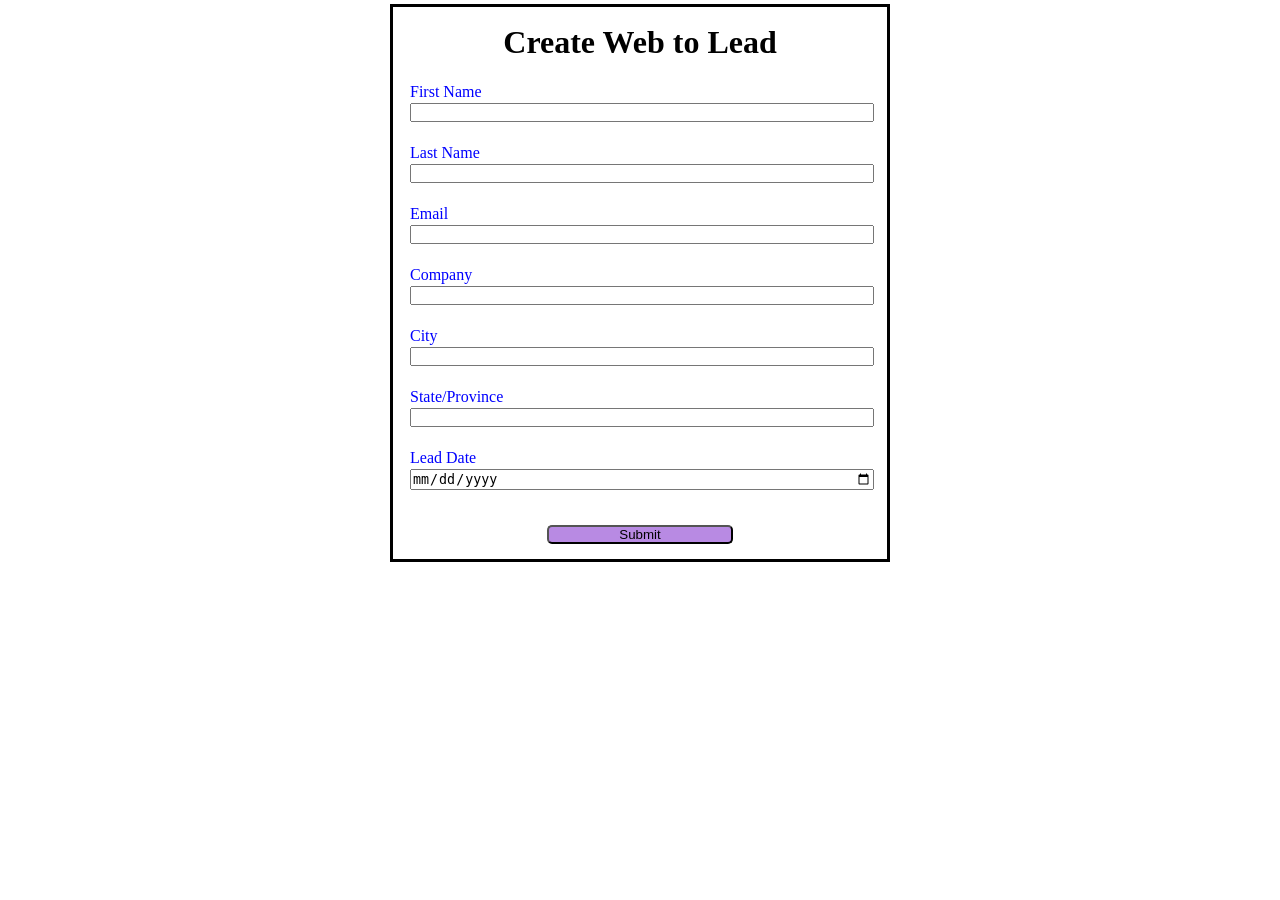
==== WebToLeadProject/webLead.html @ 514709df "LWCLearning1" ====
<html lang="en">
<head>
    <meta charset="UTF-8">
    <meta name="viewport" content="width=device-width, initial-scale=1.0">
    <script src="WebLead.js"></script>
    <title>Web To Lead</title>
    <link rel="stylesheet" href="style.css">
</head>
<body>

<form action="https://webto.salesforce.com/servlet/servlet.WebToLead?encoding=UTF-8&orgId=00DNS00000vWCrd" method="POST"
 onsubmit="handleSubmit()">

    <h1>Create Web to Lead</h1>
<input type=hidden name="oid" value="00DNS00000vWCrd">
<input type=hidden name="retURL" value="https://google.com">

<input type="hidden"  id="leadDate" name="Lead_Date__c" value="Web" class = "outputDate" /><br>

<label for="first_name">First Name</label><input  id="first_name" maxlength="40" name="first_name" size="20" type="text" /><br>

<label for="last_name">Last Name</label><input  id="last_name" maxlength="80" name="last_name" size="20" type="text" /><br>

<label for="email">Email</label><input  id="email" maxlength="80" name="email" size="20" type="text" /><br>

<label for="company">Company</label><input  id="company" maxlength="40" name="company" size="20" type="text" /><br>

<label for="city">City</label><input  id="city" maxlength="40" name="city" size="20" type="text" /><br>

<label for="state">State/Province</label><input  id="state" maxlength="20" name="state" size="20" type="text" /><br>

<label for="state">Lead Date</label>
<input  id="state"  type="date" class = "inputDate"/>

<!-- Lead Date:<span class="dateInput dateOnlyInput"><input  id="00NNS00003SRqAY" name="00NNS00003SRqAY" size="12" type="text" /></span><br> -->

<input type="hidden"  id="lead_source" name="lead_source" value="Web" /><br>

<input type="submit" name="submit" class="submitBtn">

</form>

</body>
</html>
---- WebToLeadProject/style.css ----
* {
    margin: 2px;
    padding: 0;
    box-sizing: border-box;
}

h1{
    text-align:center;
}
label,input{
    display: block;
}

label{
    color: blue;
}

input{
    width: 100%;
}
.submitBtn{
    margin: 15px auto 0 auto;
    width: 40%;
    background-color: rgb(184, 138, 227);
    border-radius: 5px;
    
}

form{
    min-width: 300px;
    max-width: 500px;
    margin: auto;
    border: 3px solid black;
    padding: 15px;
}
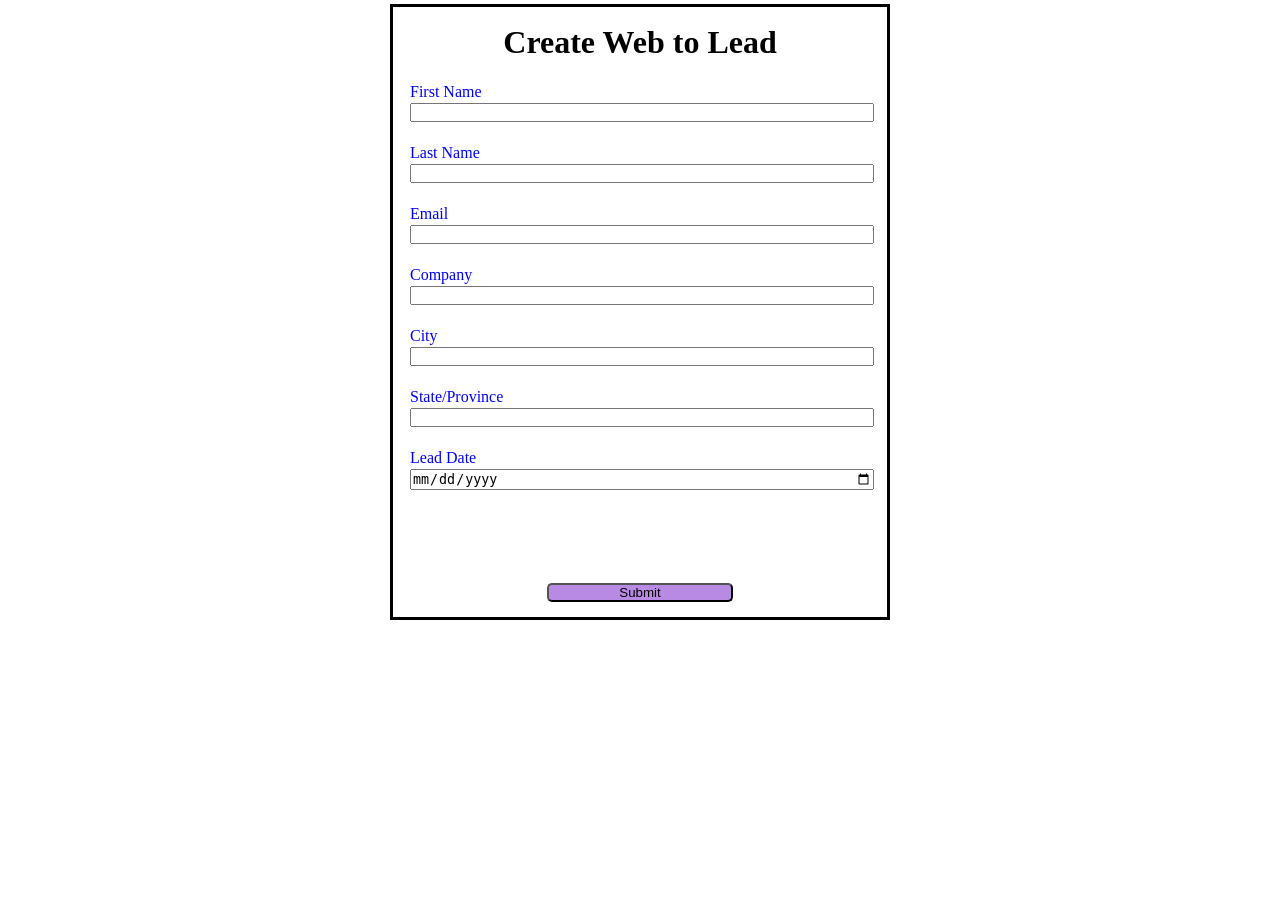
==== commit 400dda9f: "Captcha Changes" ====
--- a/WebToLeadProject/webLead.html
+++ b/WebToLeadProject/webLead.html
@@ -3,6 +3,8 @@
     <meta charset="UTF-8">
     <meta name="viewport" content="width=device-width, initial-scale=1.0">
     <script src="WebLead.js"></script>
+    <script src="https://www.google.com/recaptcha/api.js"></script>
+
     <title>Web To Lead</title>
     <link rel="stylesheet" href="style.css">
 </head>
@@ -13,7 +15,9 @@
 
     <h1>Create Web to Lead</h1>
 <input type=hidden name="oid" value="00DNS00000vWCrd">
-<input type=hidden name="retURL" value="https://google.com">
+<input type=hidden name='captcha_settings' value='{"keyname":"WebLeadKey","fallback":"true","orgId":"00DNS00000vWCrd","ts":""}'>
+
+<input type=hidden name="retURL" value="https://kgurindagunta.github.io/LWCLearning/WebToLeadProject/ThankyouPage.html">
 
 <input type="hidden"  id="leadDate" name="Lead_Date__c" value="Web" class = "outputDate" /><br>
 
@@ -36,6 +40,9 @@
 
 <input type="hidden"  id="lead_source" name="lead_source" value="Web" /><br>
 
+<div class="g-recaptcha" data-sitekey="6LdzWXAtAAAAAK93JzPVZqHKMfl2NPXnWgvf73WJ"></div><br>
+
+
 <input type="submit" name="submit" class="submitBtn">
 
 </form>
--- a/WebToLeadProject/style.css
+++ b/WebToLeadProject/style.css
@@ -32,4 +32,10 @@
     margin: auto;
     border: 3px solid black;
     padding: 15px;
+}
+
+.g-recaptcha{
+    margin: 20px;
+    justify-content: center;
+    display: flex;
 }
